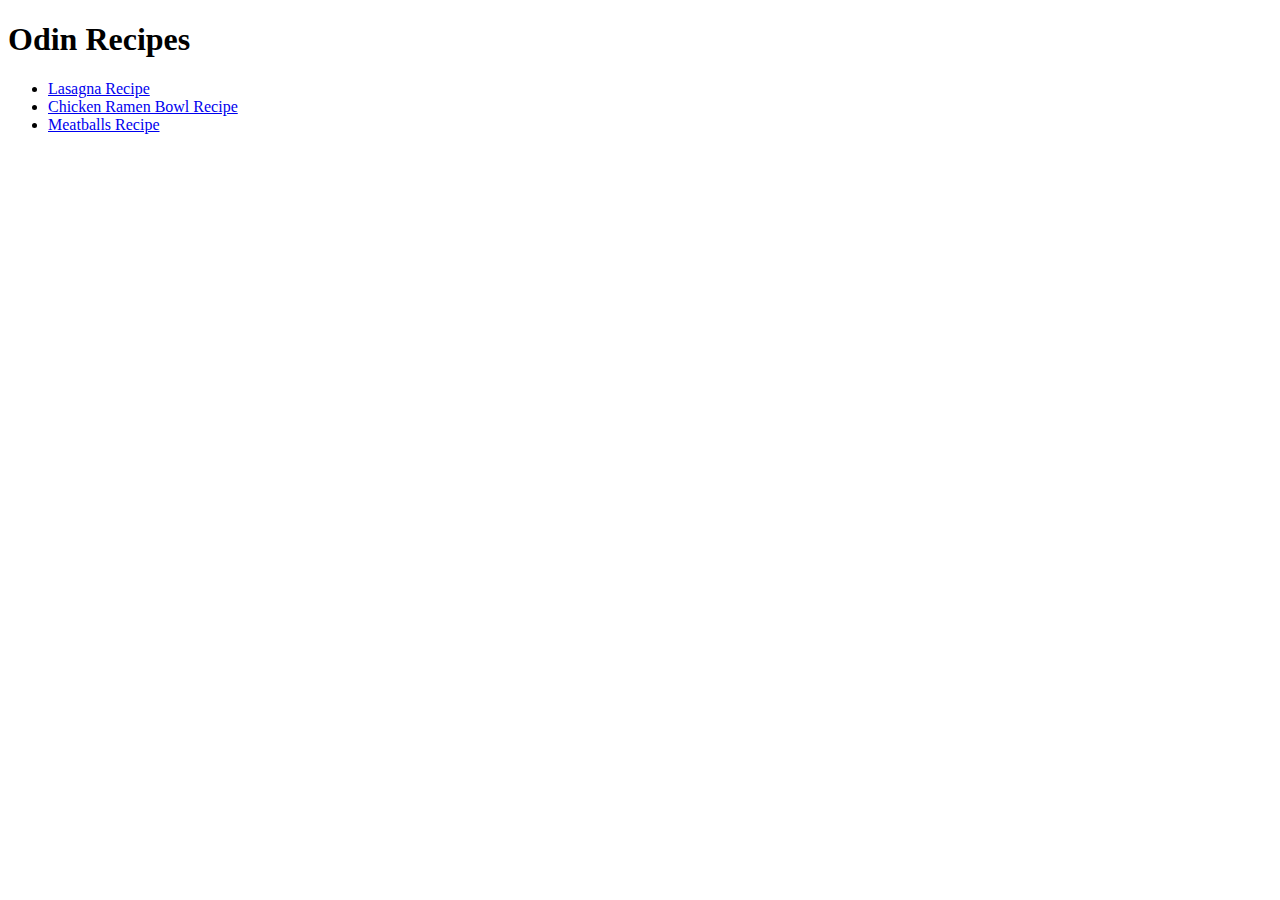
==== index.html @ f6008b63 "Project completed" ====
<!DOCTYPE html>
<html lang="en">
    <head>
        <meta charset="utf-8">
        <meta name="viewport" content="width=device-width, initial-scale=1.0">
        <title>Odin Recipes</title>
    </head>
    <body>
        <h1>Odin Recipes</h1>
        <ul>
            <li><a href="recipes/lasagna.html" target="_blank" rel="noopener noreferrer">Lasagna Recipe</a></li>
            <li><a href="recipes/ramen.html" target="_blank" rel="noopener noreferrer">Chicken Ramen Bowl Recipe</a></li>
            <li><a href="recipes/meatballs.html" target="_blank" rel="noopener noreferrer">Meatballs Recipe</a></li>
        </ul>
    </body>
</html>
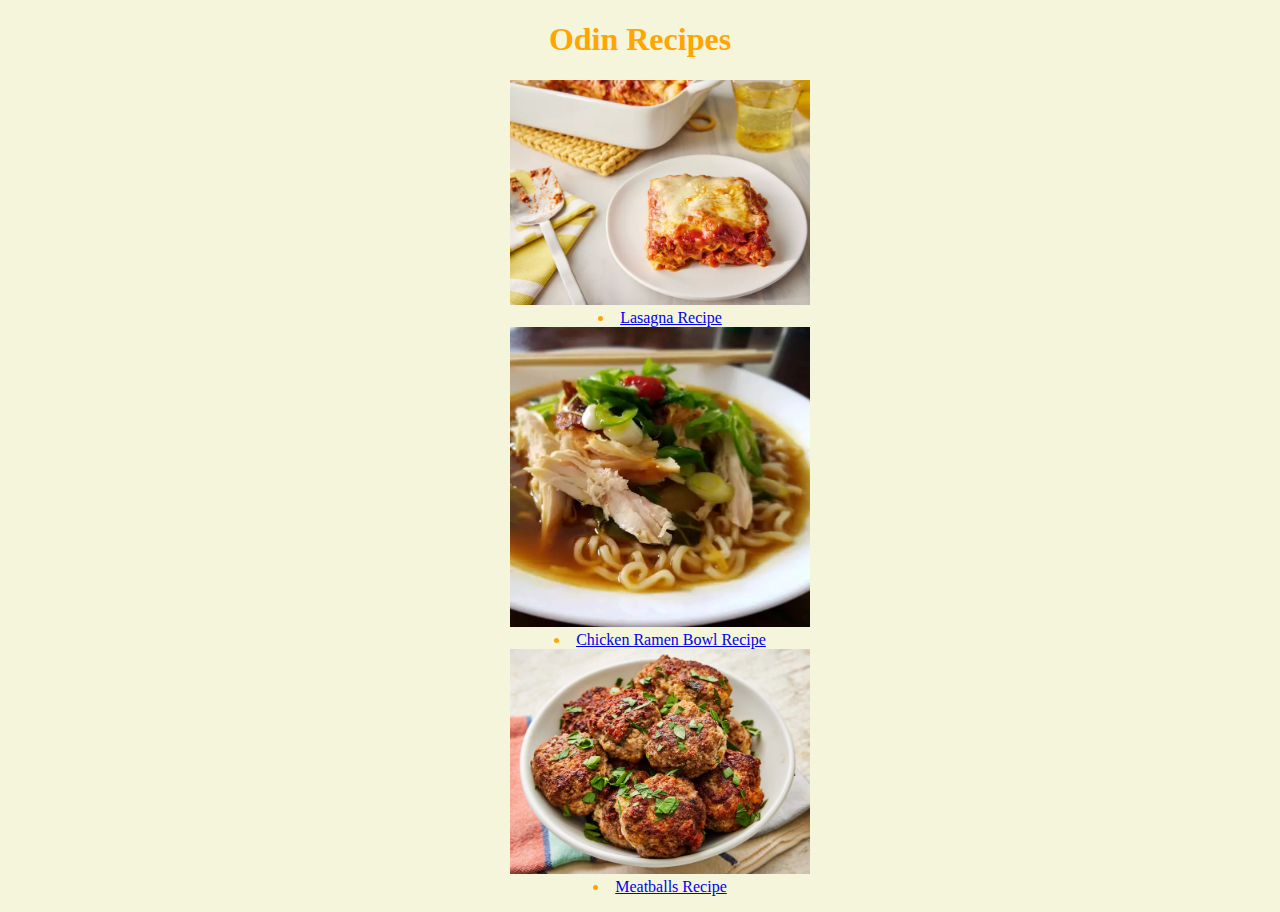
==== commit 6d3b5bde: "Added css files to the main project" ====
--- a/index.html
+++ b/index.html
@@ -4,12 +4,18 @@
         <meta charset="utf-8">
         <meta name="viewport" content="width=device-width, initial-scale=1.0">
         <title>Odin Recipes</title>
+        <link rel="stylesheet" href="styles.css">
     </head>
     <body>
         <h1>Odin Recipes</h1>
         <ul>
+            <img src="./recipes/images/23600-worlds-best-lasagna-DDMFS-4x3-1196-24c5401652934ffb96d3d94bc9fbe2d7.webp">
             <li><a href="recipes/lasagna.html" target="_blank" rel="noopener noreferrer">Lasagna Recipe</a></li>
+            
+            <img src="./recipes/images/image.webp">
             <li><a href="recipes/ramen.html" target="_blank" rel="noopener noreferrer">Chicken Ramen Bowl Recipe</a></li>
+            
+            <img src="./recipes/images/40399-The-Best-Meatballs-ddmfs-4x3-080-858db61ac9d645b4880adf6417035ad0.webp">
             <li><a href="recipes/meatballs.html" target="_blank" rel="noopener noreferrer">Meatballs Recipe</a></li>
         </ul>
     </body>
--- a/styles.css
+++ b/styles.css
@@ -0,0 +1,18 @@
+body {
+    text-align: center;
+    color: orange;
+    background-color: beige;
+}
+
+ul {
+    text-align: center;
+    color: orange;
+    background-color: beige;
+    list-style-position: inside;
+}
+
+img {
+    width: 300px;
+    height: auto;
+}
+
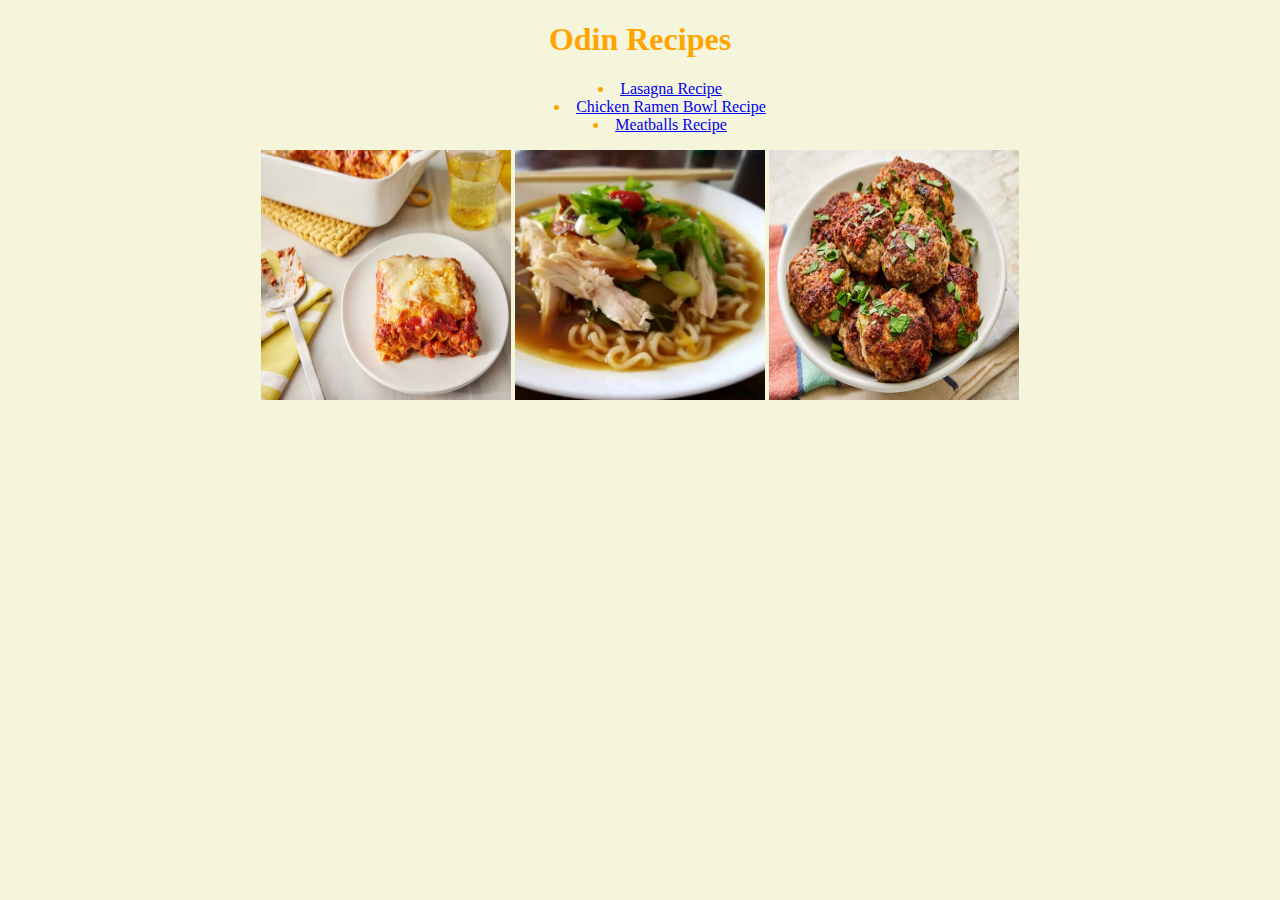
==== commit 57182e75: "Added alt attributes and rm img elements from ul" ====
--- a/index.html
+++ b/index.html
@@ -9,14 +9,12 @@
     <body>
         <h1>Odin Recipes</h1>
         <ul>
-            <img src="./recipes/images/23600-worlds-best-lasagna-DDMFS-4x3-1196-24c5401652934ffb96d3d94bc9fbe2d7.webp">
-            <li><a href="recipes/lasagna.html" target="_blank" rel="noopener noreferrer">Lasagna Recipe</a></li>
-            
-            <img src="./recipes/images/image.webp">
+            <li><a href="recipes/lasagna.html" target="_blank" rel="noopener noreferrer">Lasagna Recipe</a></li>          
             <li><a href="recipes/ramen.html" target="_blank" rel="noopener noreferrer">Chicken Ramen Bowl Recipe</a></li>
-            
-            <img src="./recipes/images/40399-The-Best-Meatballs-ddmfs-4x3-080-858db61ac9d645b4880adf6417035ad0.webp">
             <li><a href="recipes/meatballs.html" target="_blank" rel="noopener noreferrer">Meatballs Recipe</a></li>
         </ul>
+        <img src="./recipes/images/23600-worlds-best-lasagna-DDMFS-4x3-1196-24c5401652934ffb96d3d94bc9fbe2d7.webp" alt="a lasagna image">
+        <img src="./recipes/images/image.webp" alt="a chicken ramen image">
+        <img src="./recipes/images/40399-The-Best-Meatballs-ddmfs-4x3-080-858db61ac9d645b4880adf6417035ad0.webp" alt="a meatball image">
     </body>
 </html>--- a/styles.css
+++ b/styles.css
@@ -12,7 +12,7 @@
 }
 
 img {
-    width: 300px;
-    height: auto;
+    width: 250px;
+    height: 250px;
 }
 
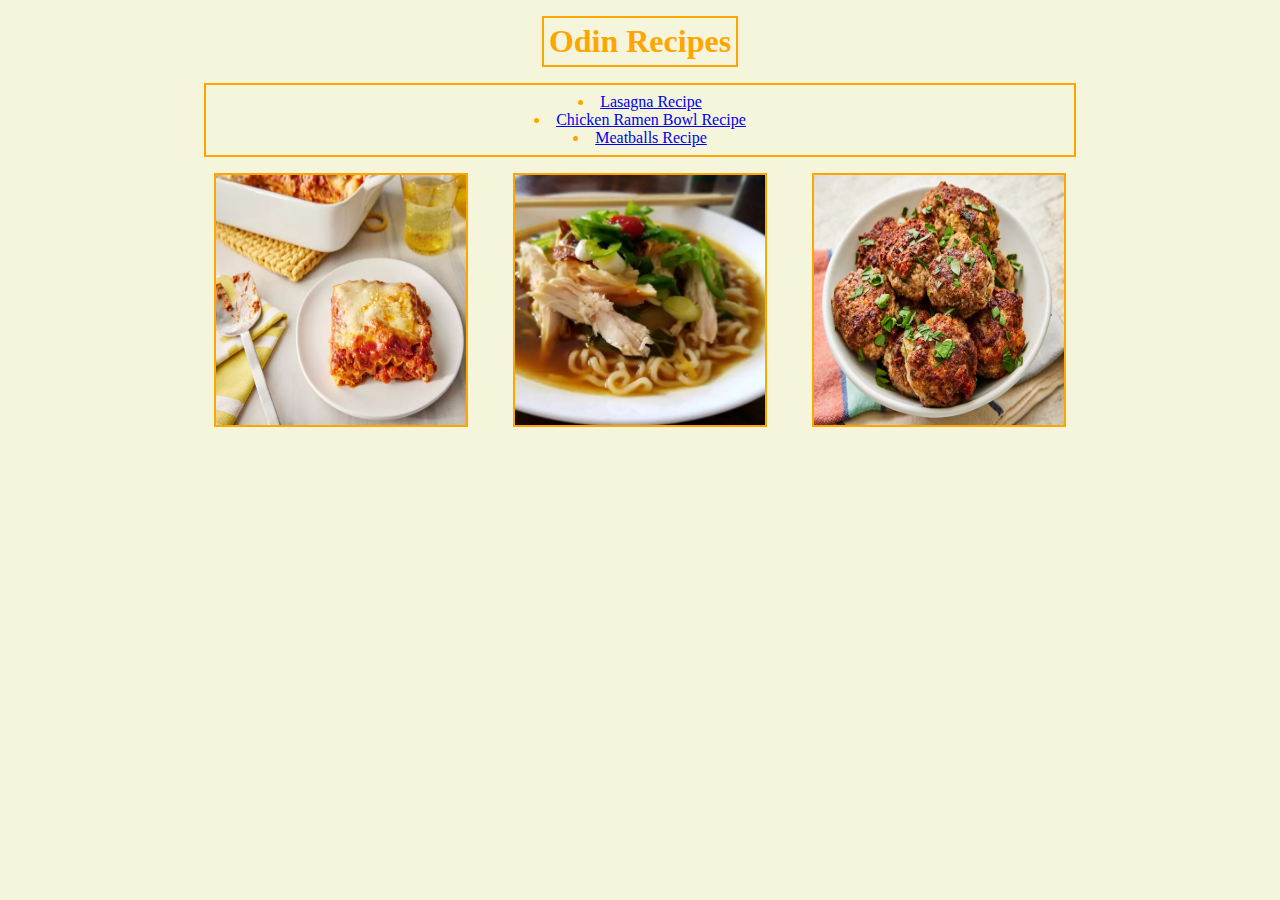
==== commit 85a93e5c: "Experimented on flex-box" ====
--- a/index.html
+++ b/index.html
@@ -8,13 +8,15 @@
     </head>
     <body>
         <h1>Odin Recipes</h1>
-        <ul>
+        <ul class="wrapper">
             <li><a href="recipes/lasagna.html" target="_blank" rel="noopener noreferrer">Lasagna Recipe</a></li>          
             <li><a href="recipes/ramen.html" target="_blank" rel="noopener noreferrer">Chicken Ramen Bowl Recipe</a></li>
             <li><a href="recipes/meatballs.html" target="_blank" rel="noopener noreferrer">Meatballs Recipe</a></li>
         </ul>
-        <img src="./recipes/images/23600-worlds-best-lasagna-DDMFS-4x3-1196-24c5401652934ffb96d3d94bc9fbe2d7.webp" alt="a lasagna image">
-        <img src="./recipes/images/image.webp" alt="a chicken ramen image">
-        <img src="./recipes/images/40399-The-Best-Meatballs-ddmfs-4x3-080-858db61ac9d645b4880adf6417035ad0.webp" alt="a meatball image">
+        <div class="wrapper images">
+            <img src="./recipes/images/23600-worlds-best-lasagna-DDMFS-4x3-1196-24c5401652934ffb96d3d94bc9fbe2d7.webp" alt="a lasagna image" class="lasagna">
+            <img src="./recipes/images/image.webp" alt="a chicken ramen image" class="ramen">
+            <img src="./recipes/images/40399-The-Best-Meatballs-ddmfs-4x3-080-858db61ac9d645b4880adf6417035ad0.webp" alt="a meatball image" class="meatball">
+        </div>
     </body>
 </html>--- a/styles.css
+++ b/styles.css
@@ -2,17 +2,45 @@
     text-align: center;
     color: orange;
     background-color: beige;
+    padding: 0 100px 0;
+    display: flex;
+    flex-direction: column;
+    justify-content: center;
+    align-items: center;
 }
 
 ul {
-    text-align: center;
+    border: 2px solid orange;
     color: orange;
     background-color: beige;
     list-style-position: inside;
+    margin: 16px 21px 16px;
+    padding: 8px;
 }
 
 img {
-    width: 250px;
-    height: 250px;
+    margin: 0;
+    border: 2px solid orange;
+    max-width: 250px;
+    max-height: 250px;
+    min-width: 100px;
 }
 
+h1 {
+    border: 2px solid orange;
+    box-sizing: border-box;
+    padding: 5px;
+    display: inline-block;
+    width: auto;
+    margin-top: 8px;
+    margin-bottom: 0;
+}
+
+.images {
+    display: flex;
+    justify-content: space-between;
+}
+
+.wrapper {
+    width: 80%;
+}
